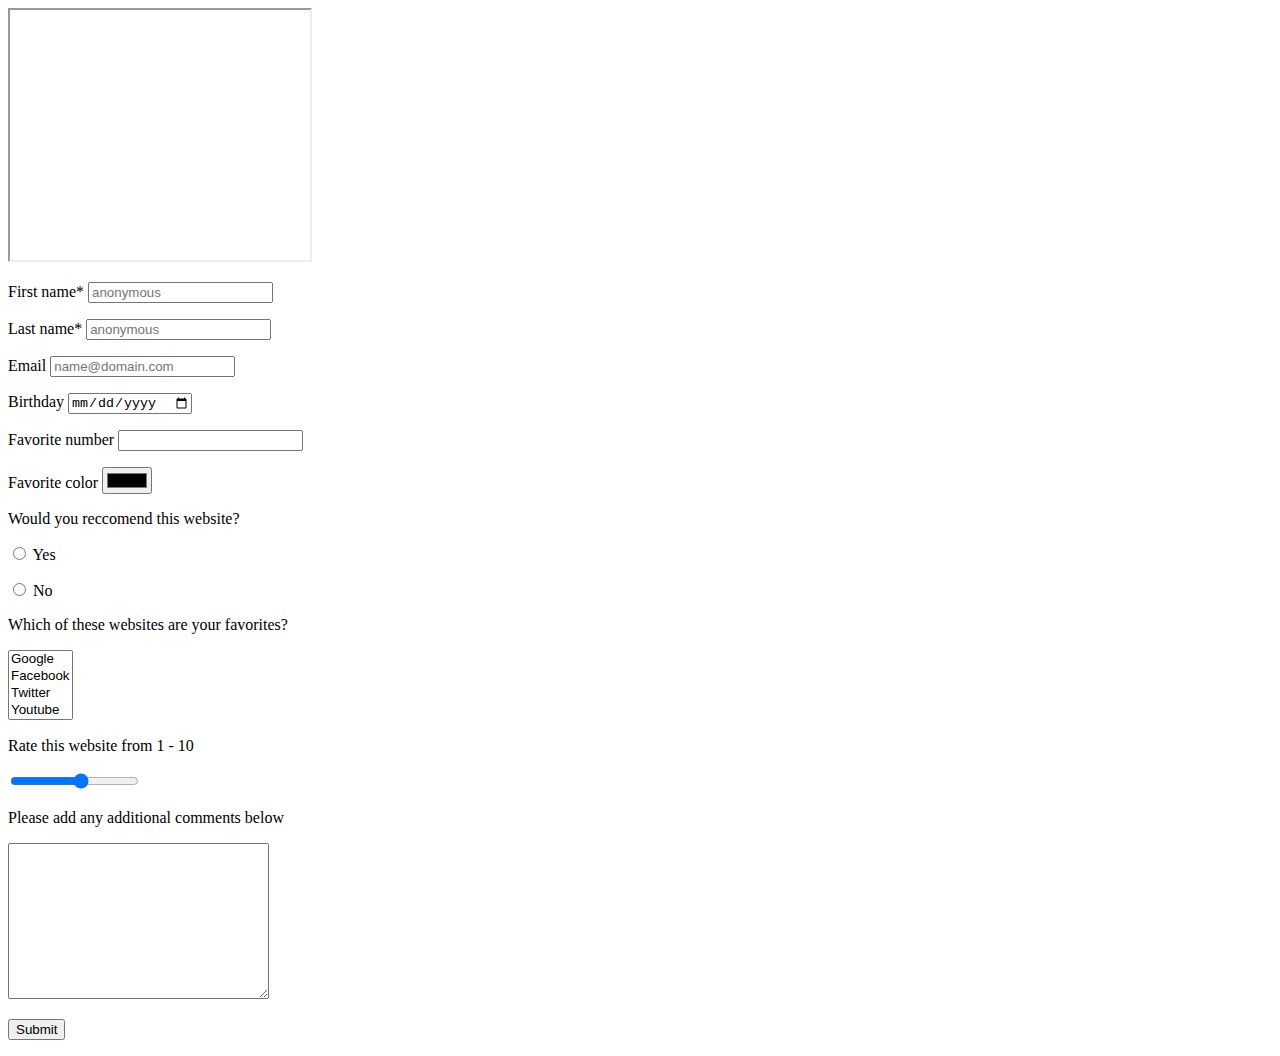
==== doc/ContactMe.html @ 19dea7bf "Ready for Assignment2 grading" ====
<!DOCTYPE html>
<html lang="en-us">

<head>
    <title>Contact Me</title>
</head>

<body>
    <div class="embeded-video">
        <iframe src="https://www.youtube.com/embed/hvNne-39iQs?si=RKkYmcQQLulHNXtv" allowfullscreen width="300" height="250"></iframe>
    </div>

    <div class="form">
        <form name="feedback">
            <p>First name* <input type="text" placeholder="anonymous" name="fname" required></p>
            <p>Last name* <input type="text" placeholder="anonymous" name="lname" required></p>
            <p>Email <input type="email" placeholder="name@domain.com" name="mail"></p>
            <p>Birthday <input type="date" name="birthday"></p>
            <p>Favorite number <input type="number"></p>
            <p>Favorite color <input type="color"></p>

            <p>Would you reccomend this website?
            <p><input type="radio" name="recommend" value="yes"> Yes</p>
            <p><input type="radio" name="recommend" value="no"> No</p>

            <p>Which of these websites are your favorites?</p>
            <p>
                <select name="websites" id="websites" multiple>
                    <option value="Google">Google</option>
                    <option value="Facebook">Facebook</option>
                    <option value="Twitter">Twitter</option>
                    <option value="Youtube">Youtube</option>
                    <option value="Instagram">Instagram</option>
                </select>
            </p>

            <p>Rate this website from 1 - 10</p>
            <p><input type="range" name="rating" min="1" max="10"></p>

            <p>Please add any additional comments below</p>
            <p><textarea name="comment" id="comment" cols="30" rows="10"></textarea></p>

            <p><input type="submit" value="Submit"></p>
        </form>
    </div>
</body>

</html>
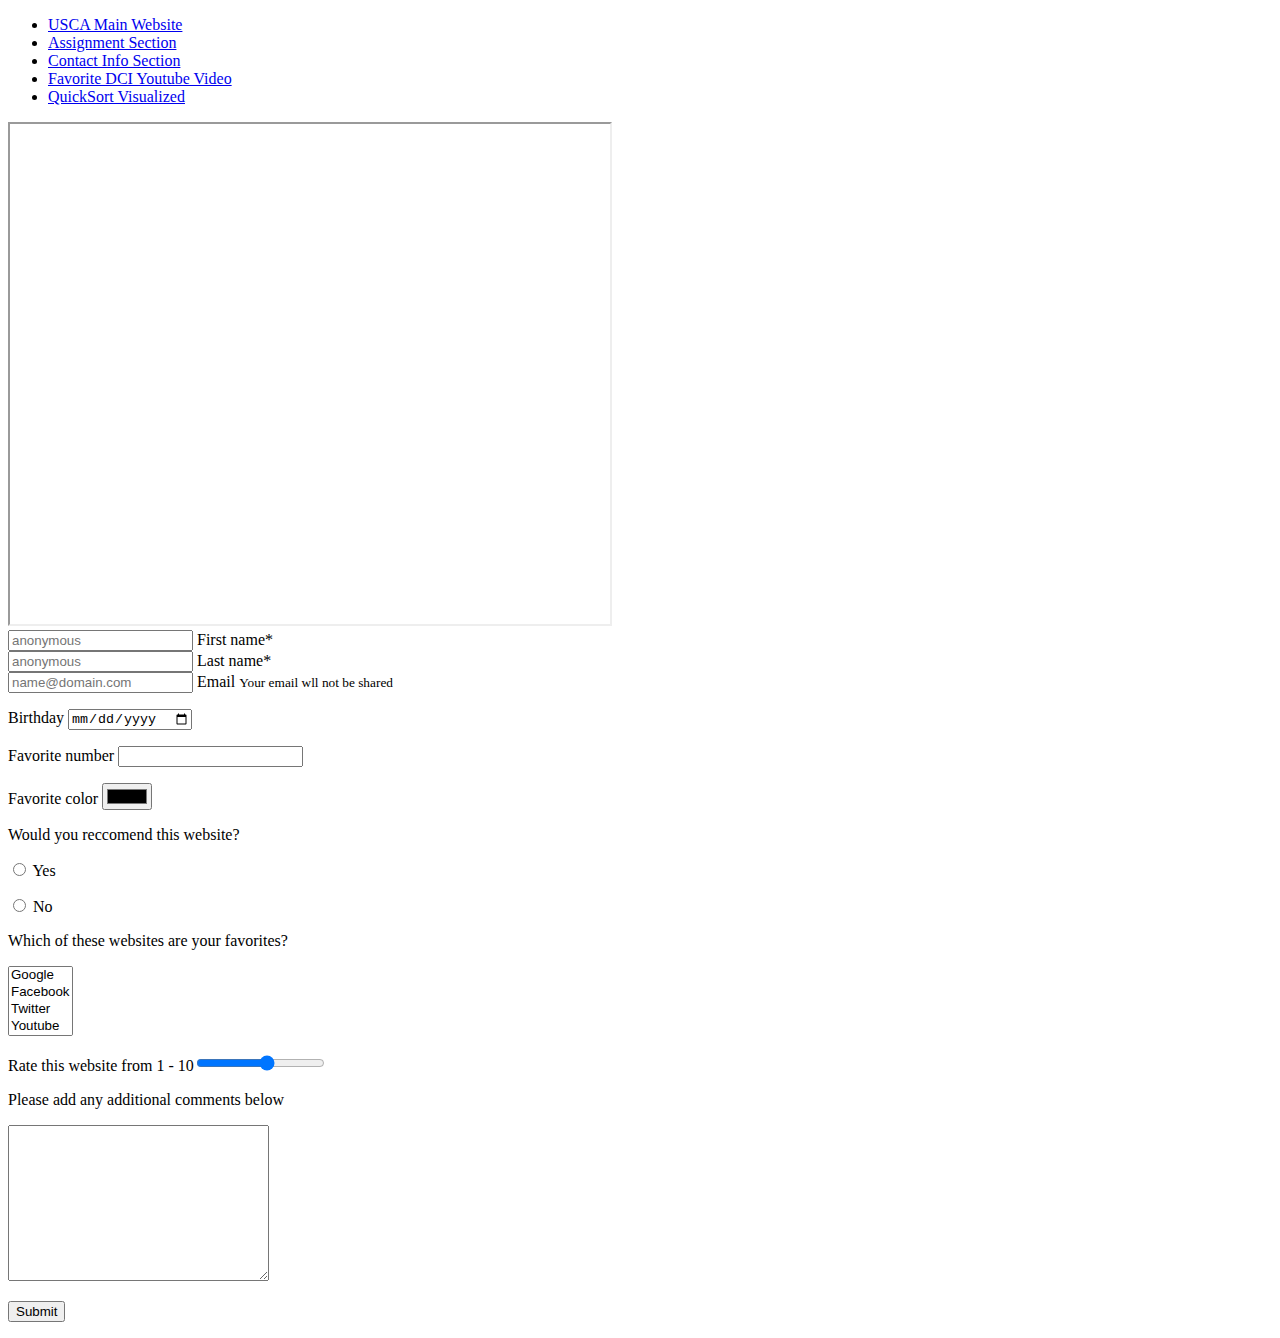
==== commit 4488f1b0: "ready for submission" ====
--- a/doc/ContactMe.html
+++ b/doc/ContactMe.html
@@ -3,46 +3,113 @@
 
 <head>
     <title>Contact Me</title>
+    <meta charset="utf-8">
+    <meta name="viewport" content="width=device-width, initial-scale=1">
+    <!-- bootstrap css -->
+    <link href="https://cdn.jsdelivr.net/npm/bootstrap@5.3.2/dist/css/bootstrap.min.css" rel="stylesheet"
+        integrity="sha384-T3c6CoIi6uLrA9TneNEoa7RxnatzjcDSCmG1MXxSR1GAsXEV/Dwwykc2MPK8M2HN" crossorigin="anonymous">
 </head>
 
 <body>
-    <div class="embeded-video">
-        <iframe src="https://www.youtube.com/embed/hvNne-39iQs?si=RKkYmcQQLulHNXtv" allowfullscreen width="300" height="250"></iframe>
+    <div class="container">
+        <div class="row">
+            <div class="col">
+                <div class="navbar navbar-expand-lg navbar-light bg-dark">
+                    <ul class="navbar-nav fw-bold">
+                        <li class="navitem"><a class="nav-link text-white" href="https://www.usca.edu"
+                                target="_blank">USCA Main Website</a> </li>
+                        <li class="navitem"><a class="nav-link text-white" href="#assignment-section">Assignment
+                                Section</a></li>
+                        <li class="navitem"><a class="nav-link text-white" href="#contact-info-section">Contact Info
+                                Section</a></li>
+                        <li class="navitem"><a class="nav-link text-white"
+                                href="https://www.youtube.com/watch?v=4eyC0B7znaU" target="_blank">Favorite DCI Youtube
+                                Video</a></li>
+                        <li class="navitem"><a class="nav-link text-white"
+                                href="https://www.youtube.com/watch?v=8hEyhs3OV1w" target="_blank">QuickSort
+                                Visualized</a></li>
+                    </ul>
+                </div>
+            </div>
+        </div>
+
+        <div class="row">
+            <div class="col">
+                <iframe src="https://www.youtube.com/embed/hvNne-39iQs?si=RKkYmcQQLulHNXtv" class = "border rounded" allowfullscreen
+                    width="600" height="500"></iframe>
+            </div>
+
+            <div class="col">
+                <form name="feedback">
+                    <div class = "form-floating mt-3 mb-3">
+                        <input type="text" placeholder="anonymous" class = "form-control" name="fname" id = "fname" required>
+                        <label for="fname">First name*</label>
+                    </div>
+
+                    <div class = "form-floating mb-3">
+                        <input type="text" placeholder="anonymous" class = "form-control" name="lname" id ="lname" required>
+                        <label for= "lname">Last name*</label>
+                    </div>
+
+                    <div class = "form-floating mb-3">
+                        <input type="email" placeholder="name@domain.com" class = "form-control" name="mail" id = "email">
+                        <label for= "email">Email</label>
+
+                        <small class = "form-text text-muted text-warning">
+                            Your email wll not be shared
+                        </small>
+                    </div>
+
+                    <div class="form-group">
+                        <p>Birthday <input type="date" name="birthday" class="form-control"></p>
+                    </div>
+
+                    <div class="form-group">
+                        <p>Favorite number <input type="number" class="form-control"></p>
+                    </div>
+
+                    <div class="form-group">
+                        <p>Favorite color <input type="color" class="form-control"></p>
+                    </div>
+
+                    <div class="form-group">
+                        <p>Would you reccomend this website? </p>
+                        <p><label class="form-check-label"><input type="radio" class="form-check-input" name="recommend"
+                                    value="yes"> Yes</label></p>
+                        <p><label class="form-check-label"><input type="radio" class="form-check-input" name="recommend"
+                                    value="no"> No</label></p>
+                    </div>
+
+                    <p>Which of these websites are your favorites?</p>
+                    <p>
+                        <select name="websites" id="websites" multiple class = "bg-info">
+                            <option value="Google">Google</option>
+                            <option value="Facebook">Facebook</option>
+                            <option value="Twitter">Twitter</option>
+                            <option value="Youtube">Youtube</option>
+                            <option value="Instagram">Instagram</option>
+                        </select>
+                    </p>
+                    <div class = "form-group">
+                    <p>Rate this website from 1 - 10<input type="range" class = "form-range" name="rating" min="1" max="10"></p>
+                    </div>
+                    <div class="form-group">
+                        <p>Please add any additional comments below</p>
+                        <p><textarea class="form-control" name="comment" id="comment" cols="30" rows="10"></textarea>
+                        </p>
+                    </div>
+
+                    <div class = "form-group">
+                    <p><input type="submit" class = "form-control btn btn-primary text-warning" value="Submit"></p>
+                    </div>
+                </form>
+            </div>
+            <!-- Bootstrap JS file-->
+        </div>
     </div>
-
-    <div class="form">
-        <form name="feedback">
-            <p>First name* <input type="text" placeholder="anonymous" name="fname" required></p>
-            <p>Last name* <input type="text" placeholder="anonymous" name="lname" required></p>
-            <p>Email <input type="email" placeholder="name@domain.com" name="mail"></p>
-            <p>Birthday <input type="date" name="birthday"></p>
-            <p>Favorite number <input type="number"></p>
-            <p>Favorite color <input type="color"></p>
-
-            <p>Would you reccomend this website?
-            <p><input type="radio" name="recommend" value="yes"> Yes</p>
-            <p><input type="radio" name="recommend" value="no"> No</p>
-
-            <p>Which of these websites are your favorites?</p>
-            <p>
-                <select name="websites" id="websites" multiple>
-                    <option value="Google">Google</option>
-                    <option value="Facebook">Facebook</option>
-                    <option value="Twitter">Twitter</option>
-                    <option value="Youtube">Youtube</option>
-                    <option value="Instagram">Instagram</option>
-                </select>
-            </p>
-
-            <p>Rate this website from 1 - 10</p>
-            <p><input type="range" name="rating" min="1" max="10"></p>
-
-            <p>Please add any additional comments below</p>
-            <p><textarea name="comment" id="comment" cols="30" rows="10"></textarea></p>
-
-            <p><input type="submit" value="Submit"></p>
-        </form>
-    </div>
+    <script src="https://cdn.jsdelivr.net/npm/bootstrap@5.3.2/dist/js/bootstrap.bundle.min.js"
+        integrity="sha384-C6RzsynM9kWDrMNeT87bh95OGNyZPhcTNXj1NW7RuBCsyN/o0jlpcV8Qyq46cDfL"
+        crossorigin="anonymous"></script>
 </body>
 
 </html>